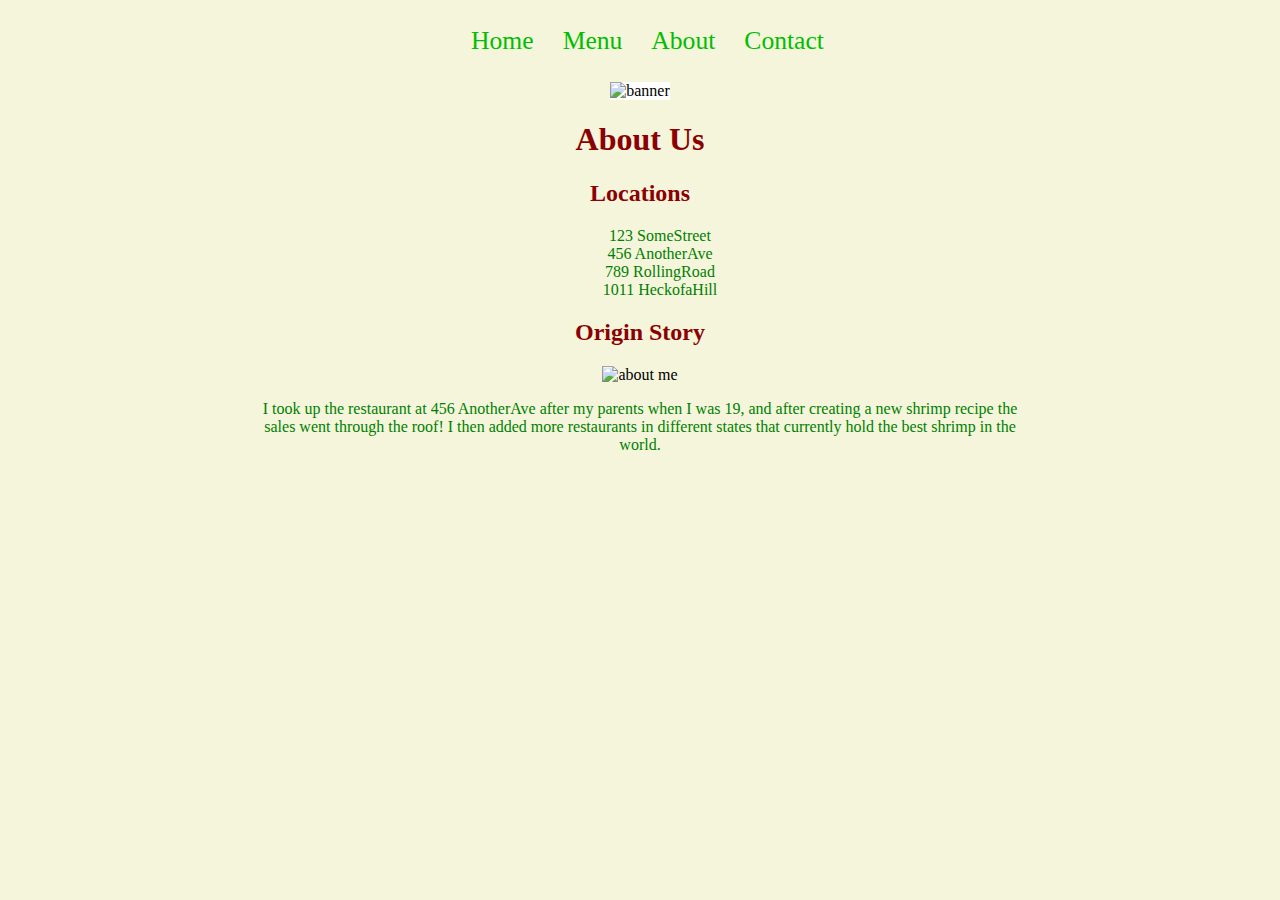
==== about.html @ f5b83b1e "Everything but the bonus stuff" ====
<!DOCTYPE html>
<html lang="en">
<head>
    <meta charset="UTF-8">
    <meta name="viewport" content="width=device-width, initial-scale=1.0">
    <title>Document</title>
    <!-- Remember to link to your CSS file! -->
    <link rel="stylesheet" href="./assets/css/style.css" type="text/css">
</head>
<body>
    <!-- ABOUT PAGE -->
    <!-- TODO: Navbar here -->
    <nav>
        <ul>
            <li>
                <a href="./index.html">Home</a>
            </li>
            <li>
                <a href="./menu.html">Menu</a>
            </li>
            <li>
                <a href="./about.html">About</a>
            </li>
            <li>
                <a href="./contact.html">Contact</a>
            </li>
         </ul>
    </nav>
    <!-- TODO: Banner Image here-->
    <img id="banner" src="./assets/images/banner.png" alt="banner">
    <main>
        <!-- About page code here -->
        <h1>About Us</h1>
        <h2>Locations</h2>
        <ul class="locations">
            <li>123 SomeStreet</li>
            <li>456 AnotherAve</li>
            <li>789 RollingRoad</li>
            <li>1011 HeckofaHill</li>
        </ul>
        <h2>Origin Story</h2>
        <img src="./assets/images/about.jpg" alt="about me">
        <p>I took up the restaurant at 456 AnotherAve after my parents when I was 19, and after creating a new shrimp recipe the sales went through the roof! I then added more restaurants in different states that currently hold the best shrimp in the world.</p>
    </main>
</body>
</html>
---- assets/css/style.css ----
html,
body {
    margin: 0;
    padding: 0;
    background-color: beige;
    text-align: center;
}

h1,
h2 {
    color: darkred;
}

h3, 
p,
li {
    color: green;
}

img {
    width: 100%;
    height: auto;
    max-width: 100%;
}

main {
    margin: 0 20%;
}

nav {
    background-color: beige;
    padding: 10px;
}

nav ul {
    list-style-type: none;
    text-align: center;
}

nav li {
    display: inline;
}

nav a {
    text-decoration: none;
    font-size: 1.6em;
    color: rgb(0, 190, 0);
    margin-right: 25px;
}

nav a:hover {
    color: darkred;
}

#banner {
    width: 100%;
    height: auto;
    background-color: white;
}

#banner img {
    width: 60%;
    height: auto;
}

.service {
    display: inline-block;
    background-color: white;
    border: 5px solid green;
    border-radius: 5px;
    color: darkred;
    font-size: 2em;
    padding: 20px;
    margin: 10px;
    text-align: center;
}

table {
    border: 3px solid black;
    width: 100%;
}
  
td,
th {
    border: 1px solid black;
    padding: 5px;
}

.locations {
    list-style-type: none;
    text-align: center;
}
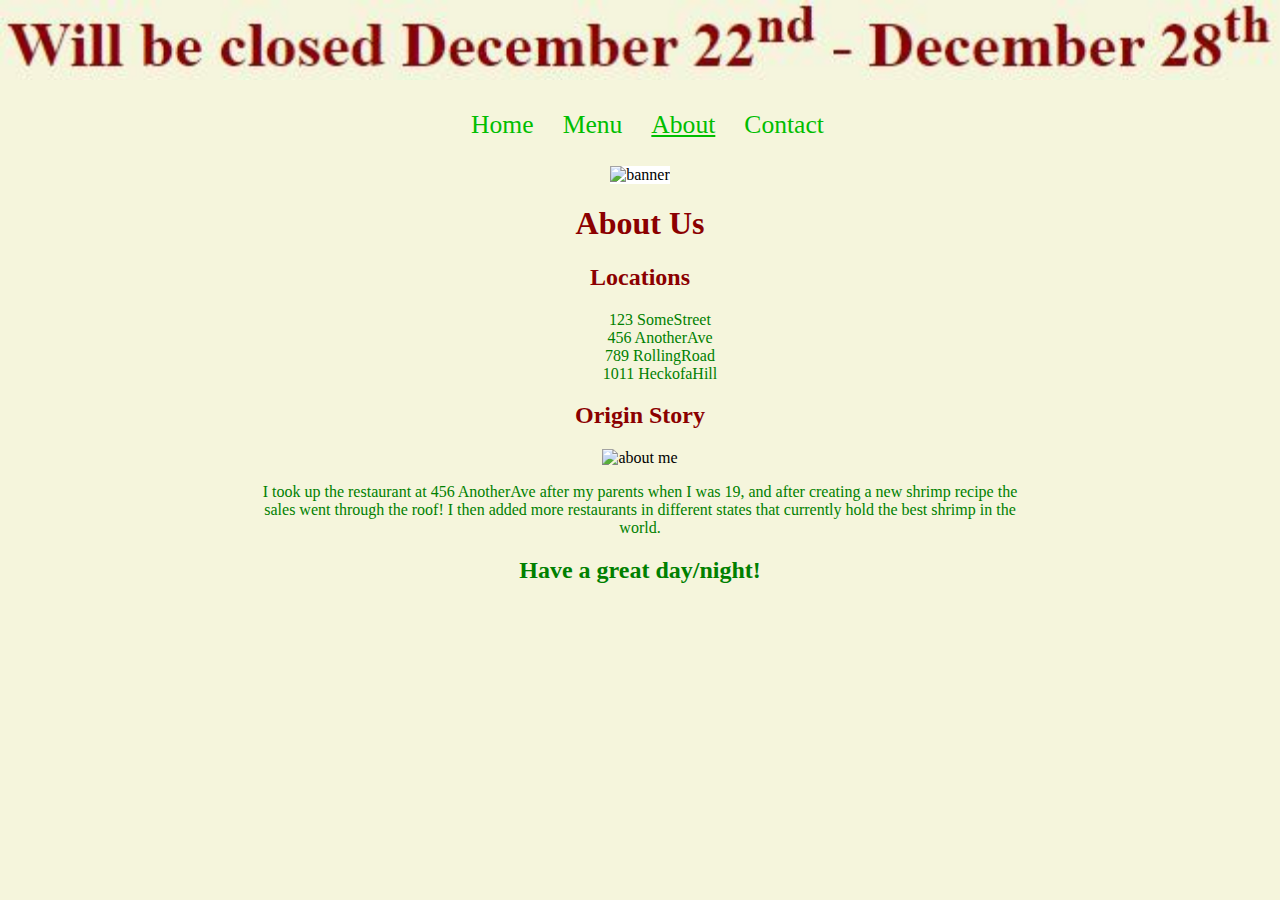
==== commit 227f341a: "bonus stuff" ====
--- a/about.html
+++ b/about.html
@@ -10,6 +10,7 @@
 <body>
     <!-- ABOUT PAGE -->
     <!-- TODO: Navbar here -->
+    <img class="banner" src="./assets/images/holiday-text.JPG" alt="Closed Dec. 22 - 28">
     <nav>
         <ul>
             <li>
@@ -19,7 +20,7 @@
                 <a href="./menu.html">Menu</a>
             </li>
             <li>
-                <a href="./about.html">About</a>
+                <a href="./about.html"><ins>About</ins></a>
             </li>
             <li>
                 <a href="./contact.html">Contact</a>
@@ -42,5 +43,8 @@
         <img src="./assets/images/about.jpg" alt="about me">
         <p>I took up the restaurant at 456 AnotherAve after my parents when I was 19, and after creating a new shrimp recipe the sales went through the roof! I then added more restaurants in different states that currently hold the best shrimp in the world.</p>
     </main>
+    <footer>
+        <h2 class="footer">Have a great day/night!</h2>
+    </footer>
 </body>
 </html>--- a/assets/css/style.css
+++ b/assets/css/style.css
@@ -89,4 +89,8 @@
 .locations {
     list-style-type: none;
     text-align: center;
+}
+
+.footer {
+    color: green;
 }